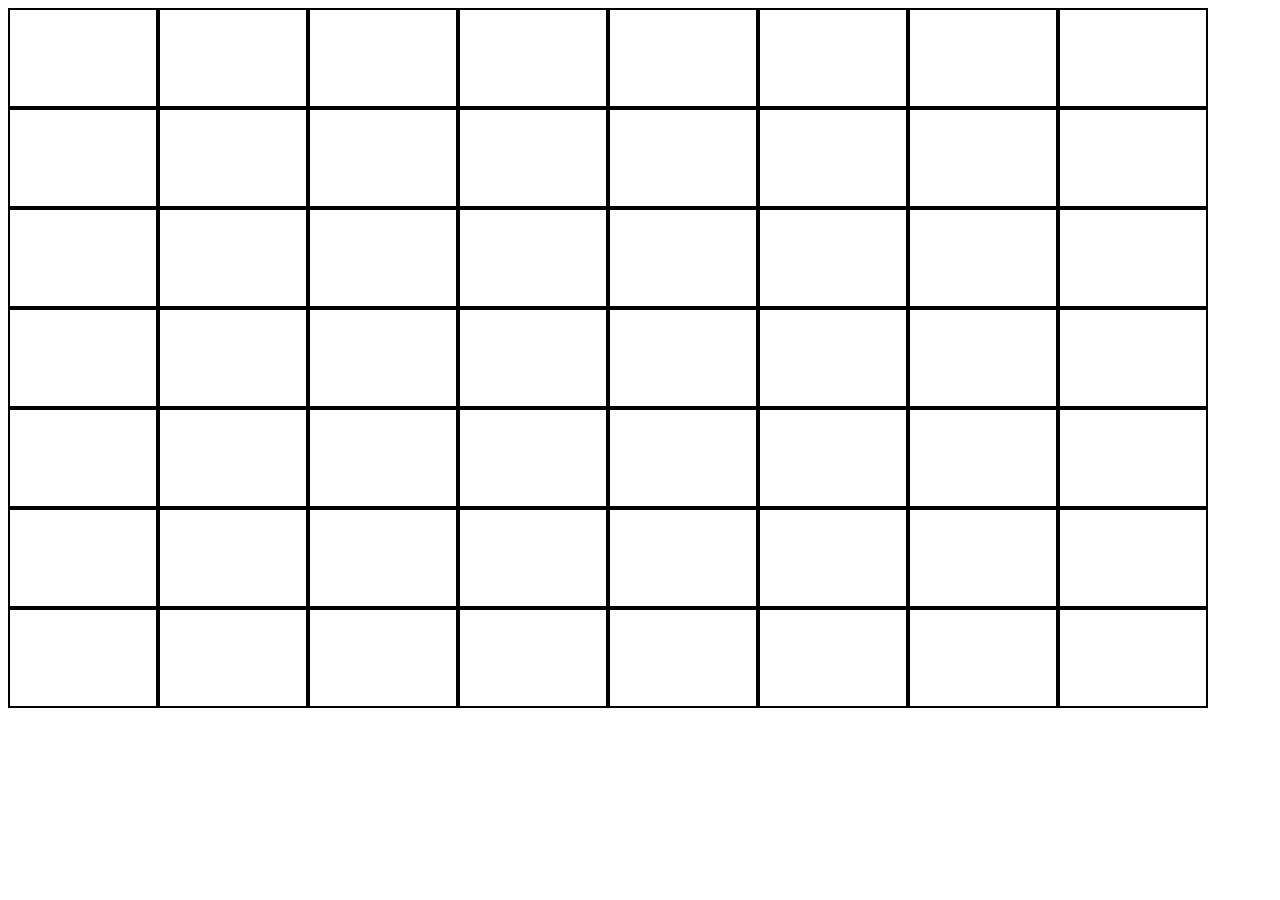
==== index.html @ 60681f40 "working on ideas" ====
<!DOCTYPE html>
<html lang="en">
<head>
    <meta charset="UTF-8">
    <meta name="viewport" content="width=device-width, initial-scale=1.0">
    <meta http-equiv="X-UA-Compatible" content="ie=edge">
    <title>Document</title>
    <link rel="stylesheet" type="text/css" href="assets/css/index.css">
</head>
<body>
    <div class="square" id="square1"> </div>
    <div class="square" id="square2"></div>
    <div class="square" id="square3"></div>
    <div class="square" id="square4"></div>
    <div class="square" id="square5"></div>
    <div class="square" id="square6"></div>
    <div class="square" id="square7"></div>
    <div class="square" id="square8"></div>
    <div class="square" id="square9"></div>
    <div class="square" id="square10"></div>
    <div class="square" id="square11"></div>
    <div class="square" id="square12"></div>
    <div class="square"></div>
    <div class="square"></div>
    <div class="square"></div>
    <div class="square"></div>
    <div class="square"></div>
    <div class="square"></div>
    <div class="square"></div>
    <div class="square"></div>
    <div class="square"></div>
    <div class="square"></div>
    <div class="square"></div>
    <div class="square"></div>
    <div class="square"></div>
    <div class="square"></div>
    <div class="square"></div>
    <div class="square"></div>
    <div class="square"></div>
    <div class="square"></div>
    <div class="square"></div>
    <div class="square"></div>
    <div class="square"></div>
    <div class="square"></div>
    <div class="square"></div>
    <div class="square"></div>
    <div class="square"></div>
    <div class="square"></div>
    <div class="square"></div>
    <div class="square"></div>
    <div class="square"></div>
    <div class="square"></div>
    <div class="square"></div>
    <div class="square"></div>
    <div class="square"></div>
    <div class="square"></div>
    <div class="square"></div>
    <div class="square"></div>
    <div class="square"></div>
    <div class="square"></div>
    <div class="square"></div>
    <div class="square"></div>
    <div class="square"></div>
    <div class="square"></div>
    <div class="square"></div>
    <div class="square"></div>
  
    
    <script src="https://code.jquery.com/jquery-3.3.1.slim.min.js" integrity="sha384-q8i/X+965DzO0rT7abK41JStQIAqVgRVzpbzo5smXKp4YfRvH+8abtTE1Pi6jizo"
    crossorigin="anonymous"></script>
<script src="https://cdnjs.cloudflare.com/ajax/libs/popper.js/1.14.3/umd/popper.min.js" integrity="sha384-ZMP7rVo3mIykV+2+9J3UJ46jBk0WLaUAdn689aCwoqbBJiSnjAK/l8WvCWPIPm49"
    crossorigin="anonymous"></script>
<script src="assets/javascript/index.js"></script>
</body>
</html>
---- assets/css/index.css ----
html {
    box-sizing: border-box;
  }
  *, *:before, *:after {
    box-sizing: inherit;
  }
html body { 
    background: url(../images/beetle-3284215_1920.jpg) no-repeat center center fixed; 
     -webkit-background-size: 100%;
    -moz-background-size: cover;
    -o-background-size: cover;
    background-size: 480px; 
    cursor: pointer;
    line-height: 1.2;
  }

  .square {
height: 100px;
width: 150px;
border: 2px solid black;
float:left;

  }
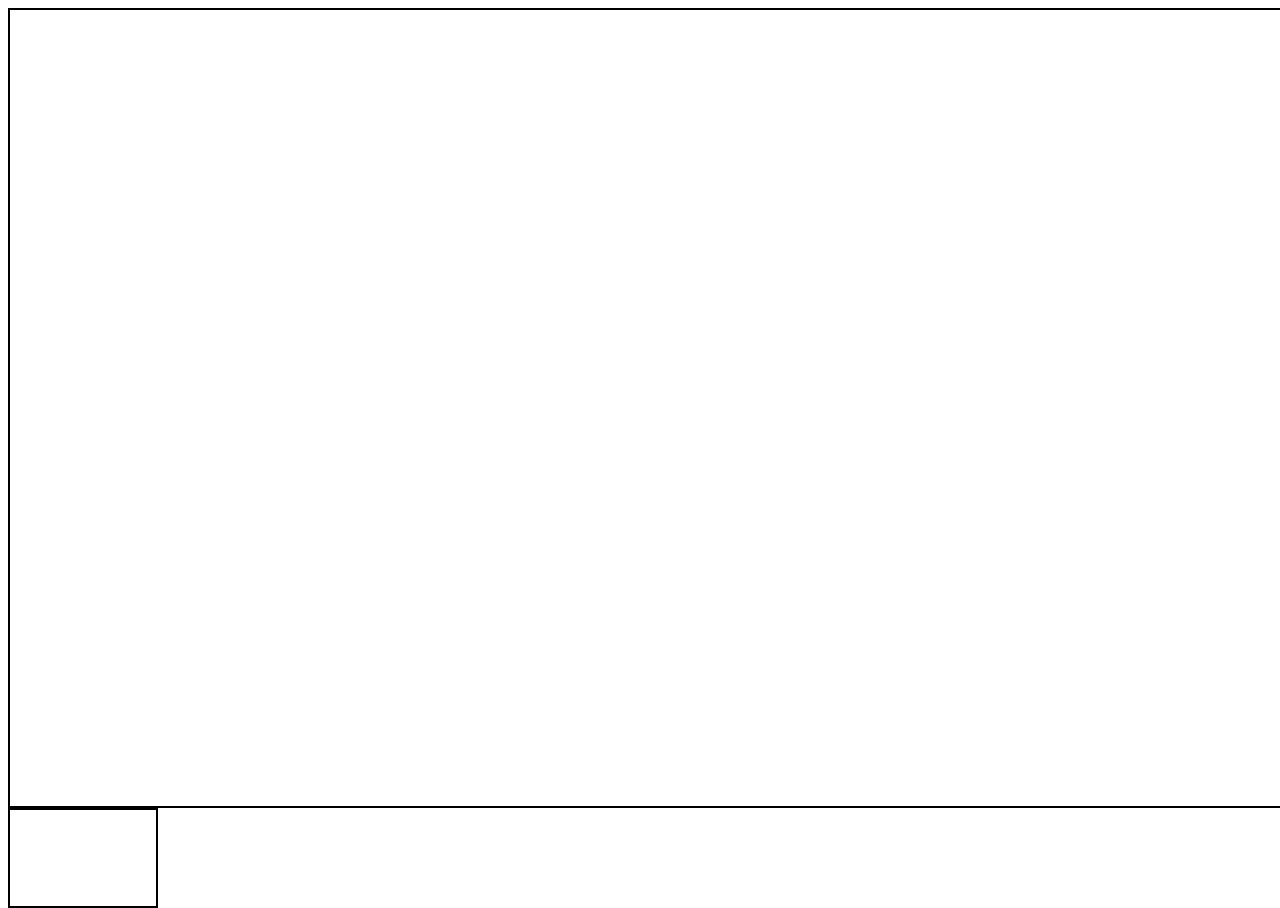
==== commit ef623d83: "work on page 2 boxes" ====
--- a/index.html
+++ b/index.html
@@ -8,62 +8,11 @@
     <link rel="stylesheet" type="text/css" href="assets/css/index.css">
 </head>
 <body>
-    <div class="square" id="square1"> </div>
-    <div class="square" id="square2"></div>
-    <div class="square" id="square3"></div>
-    <div class="square" id="square4"></div>
-    <div class="square" id="square5"></div>
-    <div class="square" id="square6"></div>
-    <div class="square" id="square7"></div>
-    <div class="square" id="square8"></div>
-    <div class="square" id="square9"></div>
-    <div class="square" id="square10"></div>
-    <div class="square" id="square11"></div>
-    <div class="square" id="square12"></div>
-    <div class="square"></div>
-    <div class="square"></div>
-    <div class="square"></div>
-    <div class="square"></div>
-    <div class="square"></div>
-    <div class="square"></div>
-    <div class="square"></div>
-    <div class="square"></div>
-    <div class="square"></div>
-    <div class="square"></div>
-    <div class="square"></div>
-    <div class="square"></div>
-    <div class="square"></div>
-    <div class="square"></div>
-    <div class="square"></div>
-    <div class="square"></div>
-    <div class="square"></div>
-    <div class="square"></div>
-    <div class="square"></div>
-    <div class="square"></div>
-    <div class="square"></div>
-    <div class="square"></div>
-    <div class="square"></div>
-    <div class="square"></div>
-    <div class="square"></div>
-    <div class="square"></div>
-    <div class="square"></div>
-    <div class="square"></div>
-    <div class="square"></div>
-    <div class="square"></div>
-    <div class="square"></div>
-    <div class="square"></div>
-    <div class="square"></div>
-    <div class="square"></div>
-    <div class="square"></div>
-    <div class="square"></div>
-    <div class="square"></div>
-    <div class="square"></div>
-    <div class="square"></div>
-    <div class="square"></div>
-    <div class="square"></div>
-    <div class="square"></div>
-    <div class="square"></div>
-    <div class="square"></div>
+  <div class="square">
+      
+  </div>
+<div id="square1"></div>
+ 
   
     
     <script src="https://code.jquery.com/jquery-3.3.1.slim.min.js" integrity="sha384-q8i/X+965DzO0rT7abK41JStQIAqVgRVzpbzo5smXKp4YfRvH+8abtTE1Pi6jizo"
--- a/assets/css/index.css
+++ b/assets/css/index.css
@@ -15,9 +15,20 @@
   }
 
   .square {
-height: 100px;
-width: 150px;
+height: 800px;
+width: 1500px;
 border: 2px solid black;
+margin:0px;
+z-index: 1;
 float:left;
 
   }
+
+  #square1{
+    height: 100px;
+    width:150px;
+    border: 2px solid black;
+    z-index: 999;
+    float:left;
+
+  }
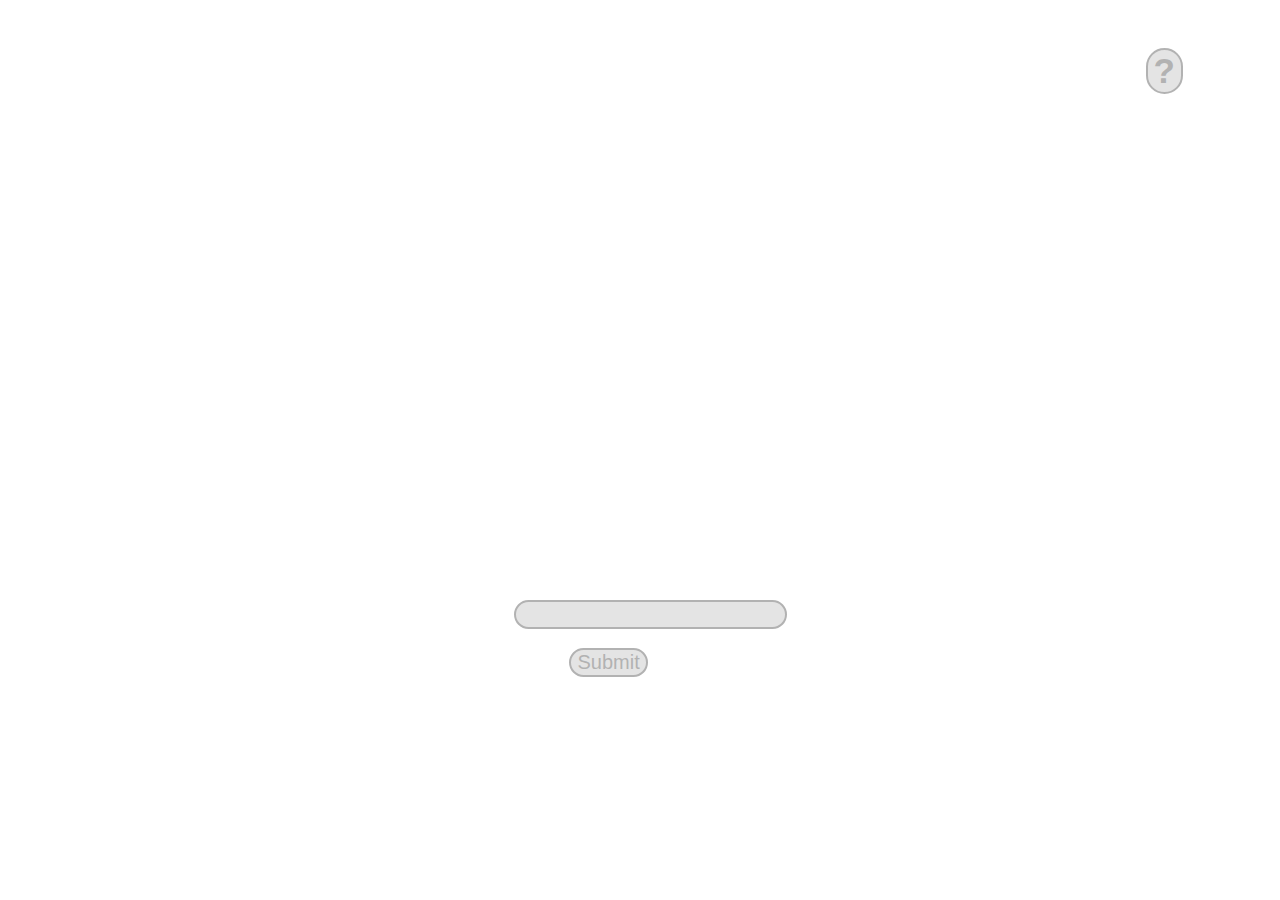
==== commit caf19570: "ideas" ====
--- a/index.html
+++ b/index.html
@@ -8,11 +8,15 @@
     <link rel="stylesheet" type="text/css" href="assets/css/index.css">
 </head>
 <body>
-  <div class="square">
-      
+  <div class="square"> 
+      <div id="questionBox"> <input id="question" type='submit' value='?'></div>
+      <div id="square1"> <input type='text' name='lastname' ><br><br><input id="submit" type='submit' value='Submit'></div>
+     
   </div>
-<div id="square1"></div>
- 
+
+
+
+   
   
     
     <script src="https://code.jquery.com/jquery-3.3.1.slim.min.js" integrity="sha384-q8i/X+965DzO0rT7abK41JStQIAqVgRVzpbzo5smXKp4YfRvH+8abtTE1Pi6jizo"
--- a/assets/css/index.css
+++ b/assets/css/index.css
@@ -4,20 +4,30 @@
   *, *:before, *:after {
     box-sizing: inherit;
   }
-html body { 
-    background: url(../images/beetle-3284215_1920.jpg) no-repeat center center fixed; 
+/* html body { 
+    background: url(../images/seasons-3320012_1920.jpg) no-repeat center center fixed; 
      -webkit-background-size: 100%;
     -moz-background-size: cover;
     -o-background-size: cover;
     background-size: 480px; 
     cursor: pointer;
     line-height: 1.2;
+  } */
+
+  html body { 
+    background: url(../images/seasons-3320012_1920.jpg) no-repeat center center fixed; 
+     -webkit-background-size: cover;
+    -moz-background-size: cover;
+    -o-background-size: cover;
+    background-size: cover; 
+    cursor: pointer;
+    line-height: 1.2;
   }
 
   .square {
-height: 800px;
-width: 1500px;
-border: 2px solid black;
+height: 100%;
+width: 100%;
+
 margin:0px;
 z-index: 1;
 float:left;
@@ -27,8 +37,36 @@
   #square1{
     height: 100px;
     width:150px;
-    border: 2px solid black;
+   
     z-index: 999;
     float:left;
+    margin-top: 40%;
+    margin-left: 40%;
+    text-align: center;
+    opacity: .6;
+
 
   }
+input {
+  background-color: lightgray;
+  border-radius: 20px;
+  font-size: 20px;
+  border: 2px solid gray;
+  color:grey;
+}
+
+#submit {
+
+  margin-left:40px;
+
+}
+
+#question  {
+  font-size: 35px;
+  font-weight: 700;
+  border-radius: 35px;
+  margin-left: 90%;
+  margin-top: 40px;
+  opacity: .6;
+
+}